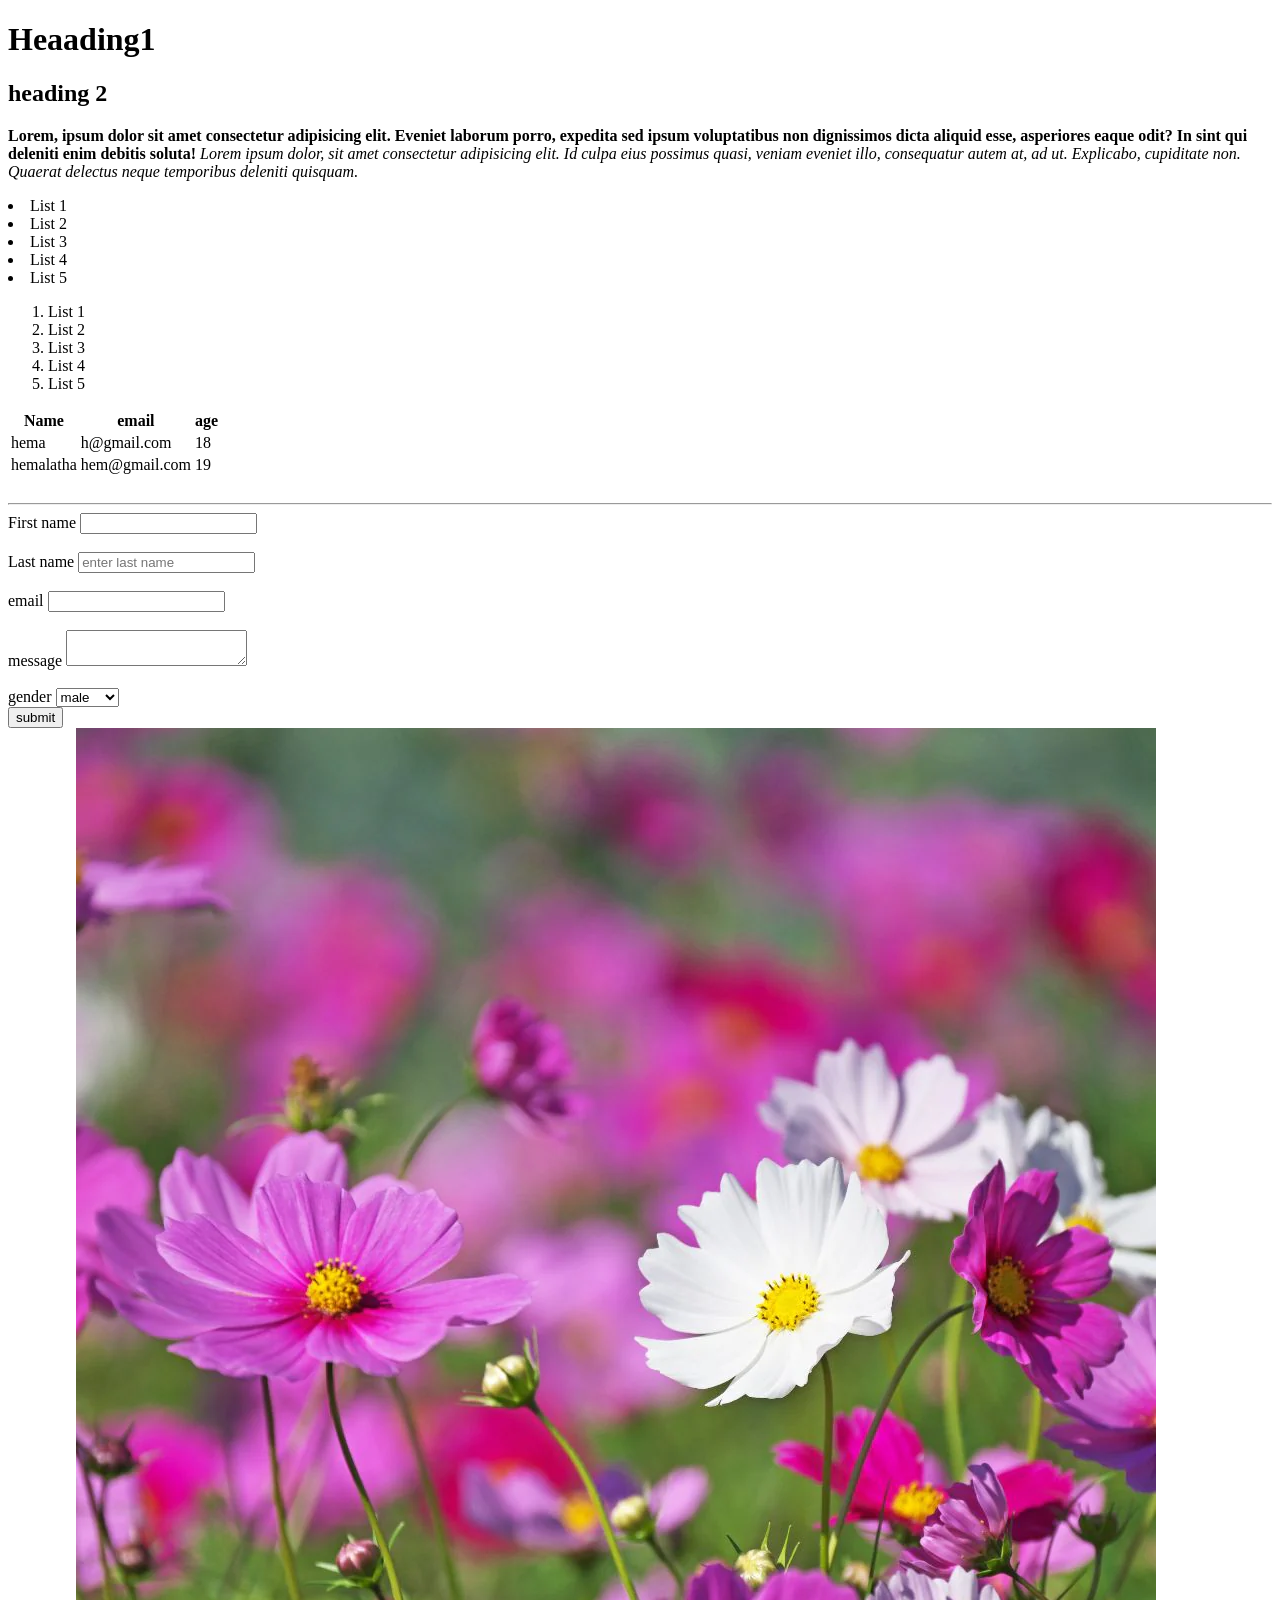
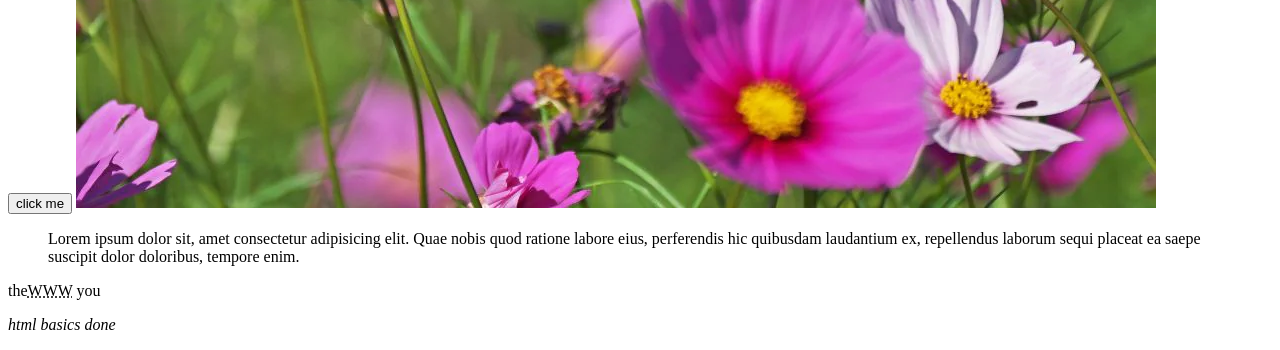
==== Index.html @ d555a2a6 "ADDing index and index2" ====
<!DOCTYPE html>
<html>
<head>
        <title>Web page 1</title>
</head>
<body>
    <h1>Heaading1</h1>
    <!--Headings-->
    <h2>heading 2</h2>
    <p>
        <strong>Lorem, ipsum dolor sit amet consectetur adipisicing elit. Eveniet laborum porro, expedita sed ipsum voluptatibus non dignissimos dicta aliquid esse, asperiores eaque odit? In sint qui deleniti enim debitis soluta!</strong>
        <em>Lorem ipsum dolor, sit amet consectetur adipisicing elit. Id culpa eius possimus quasi, veniam eveniet illo, consequatur autem at, ad ut. Explicabo, cupiditate non. Quaerat delectus neque temporibus deleniti quisquam.</em>
        <a href="https://youtu.be/UB1O30fR-EE?si=eyzCH0nMFGN38SsB" target ="_blank"></a>
        
    </p>
    <!--listes-->
    <!--unordered-->
    <u1>
        <li>List 1</li>
        <li>List 2</li>
        <li>List 3</li>
        <li>List 4</li>
        <li>List 5</li>
    </u1>
    <!--ordered-->
    <ol>
        <li>List 1</li>
        <li>List 2</li>
        <li>List 3</li>
        <li>List 4</li>
        <li>List 5</li>
    </ol>
    <!--table-->
    <!--for only tabulard data not for layout in the current stuff-->
    <table>
        <thead>
            <tr>
                <th>Name</th>
                <th>email</th>
                <th>age</th>
            </tr>
        </thead>
        <tbody>
            <tr>
                <td>hema</td>
                <td>h@gmail.com</td>
                <td>18</td>
            </tr>
            <tr>
                <td>hemalatha</td>
                <td>hem@gmail.com</td>
                <td>19</td>
            </tr>
        </tbody>
    </table>
    <br>
    <hr>
    <!--forms-->
    <form action="process.php" method="post">
        <div>
        <label>First name</label>
        <input type="text" name="firstname">
        </div>
        <br>
        <div>
        <label>Last name</label>
        <input type="text" name="lastname" placeholder="enter last name">
        </div>
        <br>
        <div>
        <label>email</label>
        <input type="text" name="email">
        </div>
        <br>
        <div>
        <label>message</label>
        <textarea name="message"></textarea>
        </div>
        <br>
        <div>
            <label>gender</label>
            <select name ="gender">
                <option value="male">male</option>
                <option value="female">female</option>
                <option value="others">others</option>
            </select>
        </div>
        <input type ="submit" name="submit" value="submit">
    </form>
    <!--Buttons-->
    <button>click me</button>
    <!--images-->
    <img src="sample.jpg" alt="my flower" >
    <!--quotations-->
    <blockquote cite="">
        Lorem ipsum dolor sit, amet consectetur adipisicing elit. Quae nobis quod ratione labore eius, perferendis hic quibusdam laudantium ex, repellendus laborum sequi placeat ea saepe suscipit dolor doloribus, tempore enim.
    </blockquote>
    <p>the<abbr title="World wide web">WWW</abbr> you </p>
    <p><cite>html basics done </cite></p>
    <!--Sematic  Tags -->
    
</body>
</html>
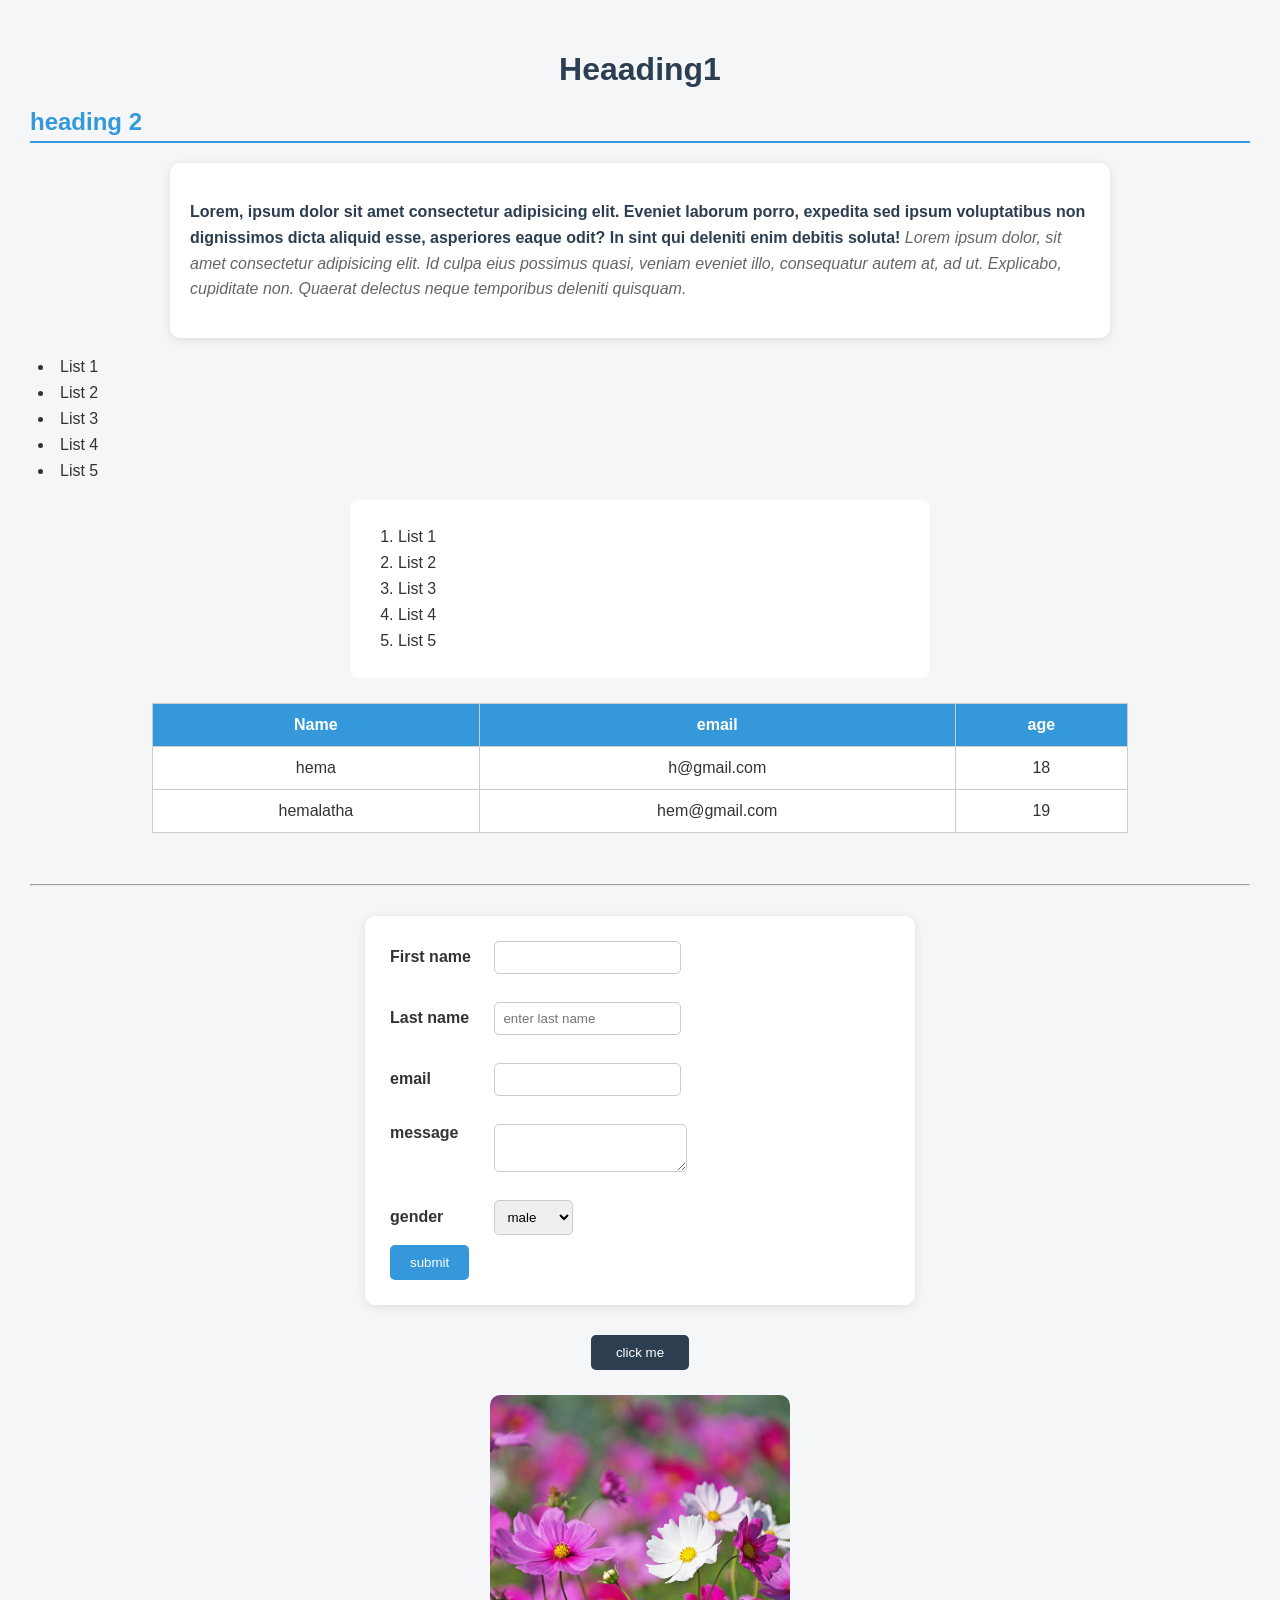
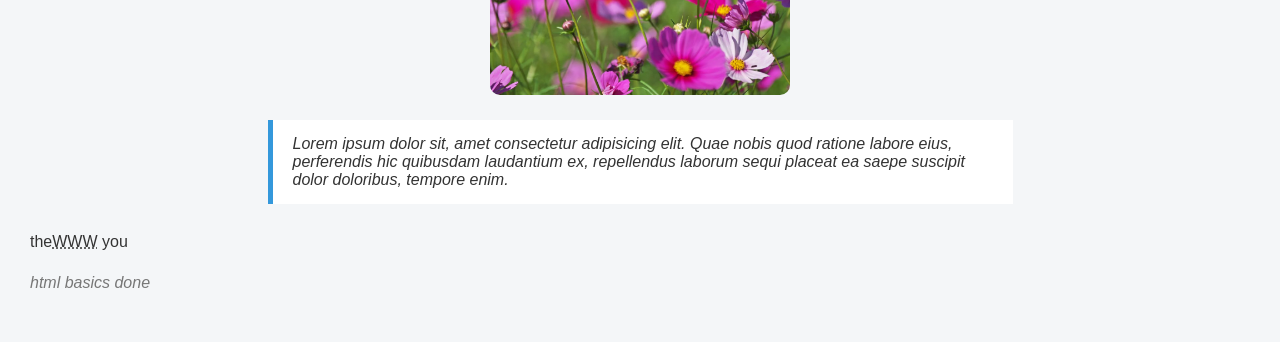
==== commit 433051fe: "learnt styling with css with the help of AI and yt tutorials" ====
--- a/Index.html
+++ b/Index.html
@@ -2,17 +2,19 @@
 <html>
 <head>
         <title>Web page 1</title>
+        <link rel="stylesheet" href="style.css">
 </head>
 <body>
     <h1>Heaading1</h1>
     <!--Headings-->
     <h2>heading 2</h2>
+    <div class="container">
     <p>
         <strong>Lorem, ipsum dolor sit amet consectetur adipisicing elit. Eveniet laborum porro, expedita sed ipsum voluptatibus non dignissimos dicta aliquid esse, asperiores eaque odit? In sint qui deleniti enim debitis soluta!</strong>
         <em>Lorem ipsum dolor, sit amet consectetur adipisicing elit. Id culpa eius possimus quasi, veniam eveniet illo, consequatur autem at, ad ut. Explicabo, cupiditate non. Quaerat delectus neque temporibus deleniti quisquam.</em>
         <a href="https://youtu.be/UB1O30fR-EE?si=eyzCH0nMFGN38SsB" target ="_blank"></a>
-        
     </p>
+    </div>
     <!--listes-->
     <!--unordered-->
     <u1>
@@ -57,7 +59,7 @@
     <hr>
     <!--forms-->
     <form action="process.php" method="post">
-        <div>
+        <div >
         <label>First name</label>
         <input type="text" name="firstname">
         </div>
--- a/style.css
+++ b/style.css
@@ -0,0 +1,169 @@
+body {
+font-family: Arial, sans-serif;
+background-color: #f4f6f8;
+margin: 0;
+padding: 30px;
+color: #333;
+}
+
+h1 {
+text-align: center;
+color: #2c3e50;
+margin-bottom: 10px;
+}
+
+h2 {
+color: #3498db;
+border-bottom: 2px solid #3498db;
+padding-bottom: 5px;
+}
+
+.container {
+background-color: white;
+padding: 20px;
+margin: 20px auto;
+max-width: 900px;
+border-radius: 10px;
+box-shadow: 0 2px 10px rgba(0, 0, 0, 0.1);
+}
+
+p {
+line-height: 1.6;
+}
+
+strong {
+color: #2c3e50;
+}
+
+em {
+color: #666;
+}
+
+a {
+color: #3498db;
+}
+
+a:hover {
+text-decoration: underline;
+}
+
+ul, ol {
+background-color: white;
+padding: 20px 40px;
+margin: 20px auto;
+max-width: 500px;
+border-radius: 8px;
+}
+
+li {
+margin: 8px;
+}
+
+table {
+width: 80%;
+margin: 25px auto;
+border-collapse: collapse;
+background-color: white;
+}
+
+th, td {
+border: 1px solid #ccc;
+padding: 12px;
+text-align: center;
+}
+
+th {
+background-color: #3498db;
+color: white;
+}
+
+tr:hover {
+background-color: #f1f1f1;
+}
+
+form {
+background-color: white;
+max-width: 500px;
+margin: 30px auto;
+padding: 25px;
+border-radius: 10px;
+box-shadow: 0 2px 10px rgba(0, 0, 0, 0.1);
+}
+
+form div {
+margin-bottom: 10px;
+}
+
+label {
+display: inline-block;
+width: 100px;
+font-weight: bold;
+}
+
+input, textarea, select {
+padding: 8px;
+border: 1px solid #ccc;
+border-radius: 5px;
+}
+
+textarea {
+vertical-align: top;
+}
+
+input:focus, textarea:focus, select:focus {
+outline: none;
+border-color: #3498db;
+}
+
+input[type="submit"] {
+background-color: #3498db;
+color: white;
+border: none;
+padding: 10px 20px;
+cursor: pointer;
+border-radius: 5px;
+}
+
+input[type="submit"]:hover {
+background-color: #2980b9;
+}
+
+button {
+display: block;
+margin: 20px auto;
+padding: 10px 25px;
+background-color: #2c3e50;
+color: white;
+border: none;
+border-radius: 5px;
+cursor: pointer;
+}
+
+button:hover {
+background-color: #1a252f;
+}
+
+img {
+display: block;
+width: 300px;
+margin: 25px auto;
+border-radius: 10px;
+}
+
+blockquote {
+background-color: white;
+border-left: 5px solid #3498db;
+padding: 15px 20px;
+margin: 25px auto;
+max-width: 700px;
+font-style: italic;
+}
+
+abbr {
+text-decoration: underline dotted;
+cursor: help;
+}
+
+cite {
+color: #777;
+}
